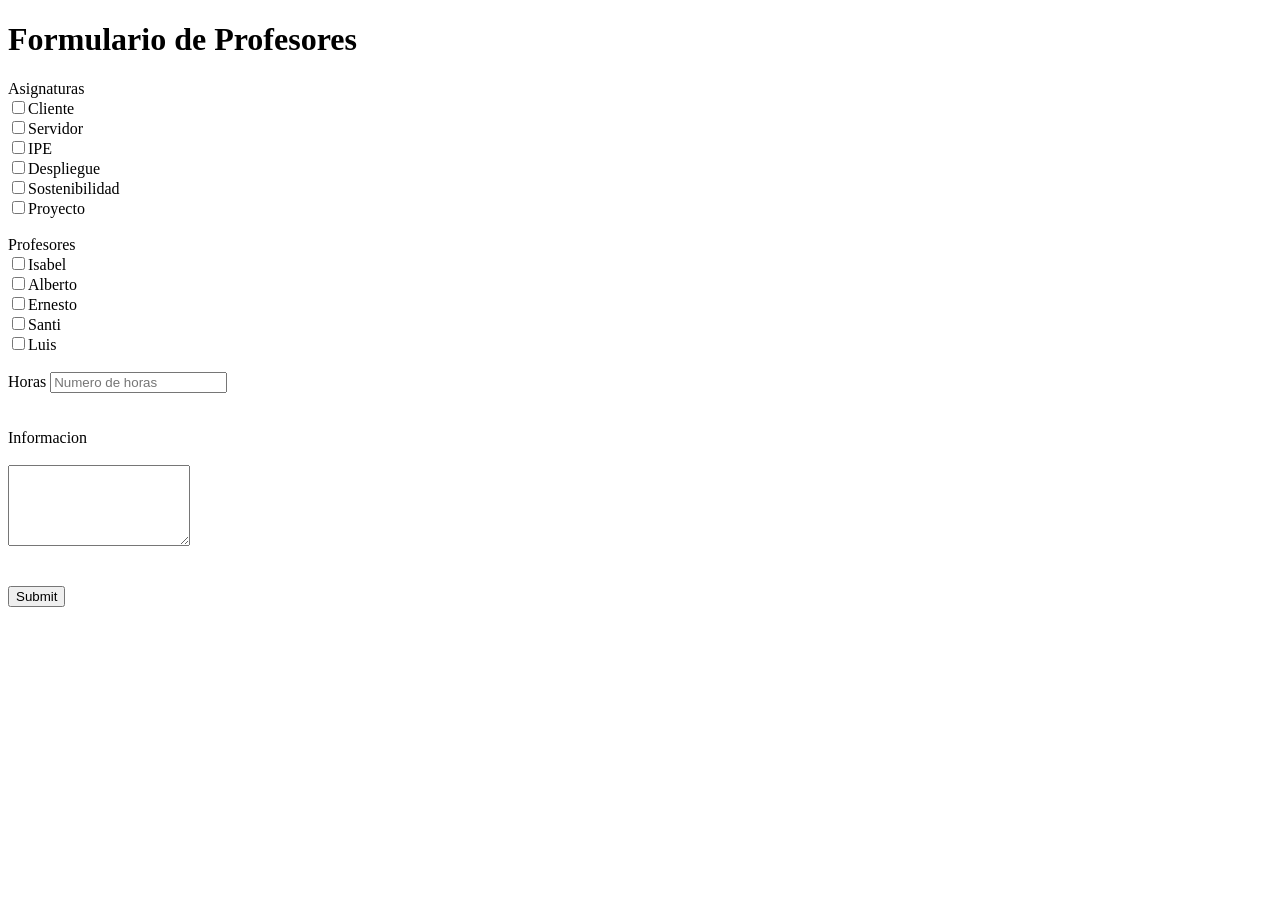
==== index2.html @ b4c8d16f "Add files via upload" ====
<!DOCTYPE html>
<html lang="en">
<head>
    <meta charset="UTF-8">
    <meta name="viewport" content="width=device-width, initial-scale=1.0">
    <title>Document</title>
    <link rel="stylesheet" href="formularioP.css">
    <meta name="viewport" content="width=device-width, initial-scale=1.0">   
</head>
<body>
    <h1>Formulario de Profesores</h1>
    <form method="get">
        <label>Asignaturas</label>
        </br>
        <input  class="inputa"  type="checkbox" value="Cliente" name="Asignatura[]">Cliente
        </br>
        <input type="checkbox" value="Servidor" name="Asignatura[]">Servidor
        </br>
        <input type="checkbox" value="IPE" name="Asignatura[]">IPE
        </br>
        <input type="checkbox" value="Despliegue" name="Asignatura[]">Despliegue
        </br>
        <input type="checkbox" value="Sostenibilidad" name="Asignatura[]">Sostenibilidad
        </br>
        <input type="checkbox" value="Proyecto" name="Asignatura[]">Proyecto

        </br>
        </br>
        <label>Profesores</label>
    
        </br>
        <input type="checkbox" value="Isabel" name="Profesores[]">Isabel
        </br>
        <input type="checkbox" value="Alberto" name="Profesores[]">Alberto
        </br>
        <input type="checkbox" value="Ernesto" name="Profesores[]">Ernesto
        </br>
        <input type="checkbox" value="Santi" name="Profesores[]">Santi
        </br>
        <input type="checkbox" value="Luis" name="Profesores[]">Luis
        

        </br>
        </br>
        <label for="">Horas</label>
        <input type="text" name="horas" placeholder="Numero de horas">

        </br>
        </br>
        </br>
        <Label>Informacion</Label>
        </br>
        </br>
        <textarea rows="5" name="info"></textarea>


        </br>
        </br>
        </br>
        <input type="submit">


    </form>
</body>
</html>
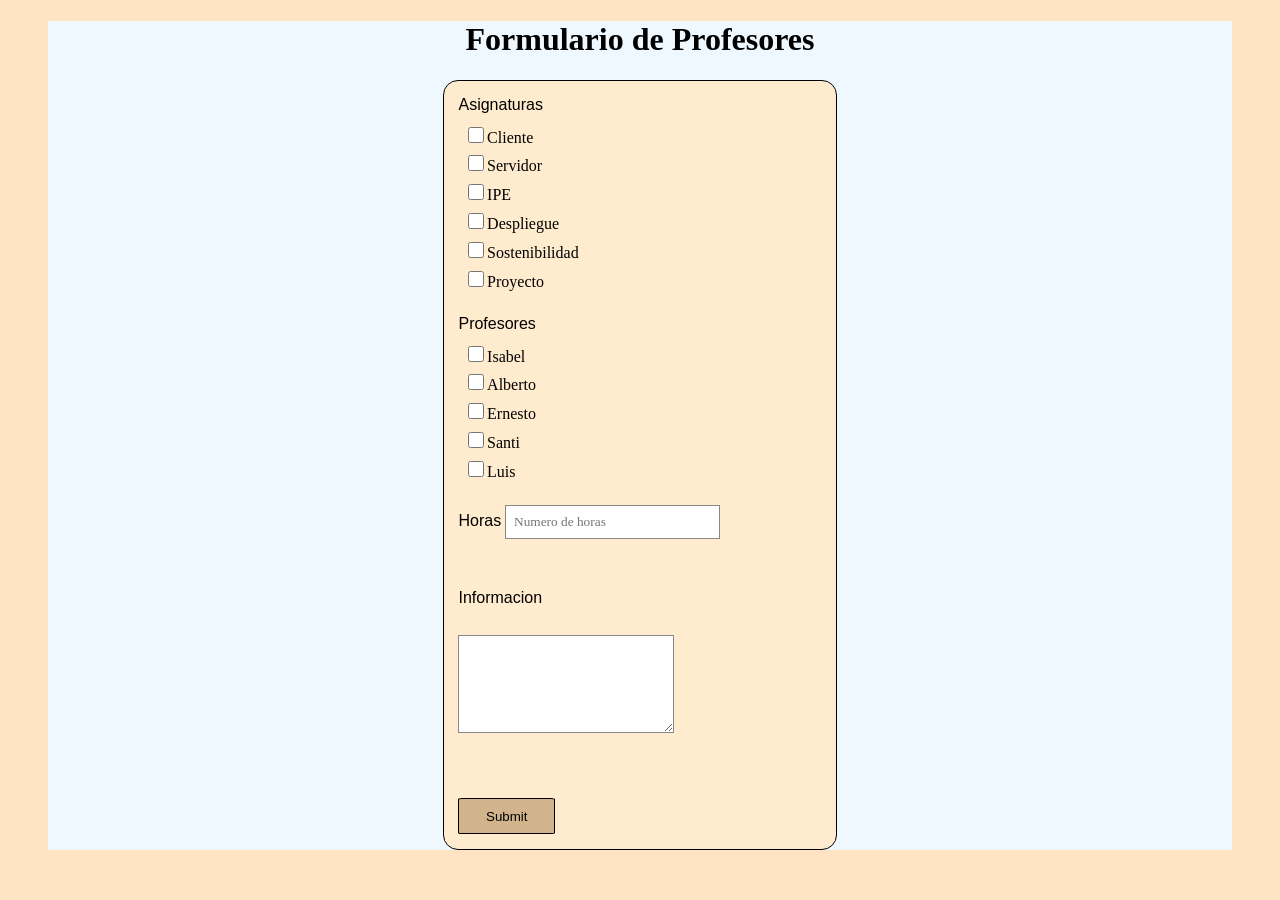
==== commit 4050b14d: "Update index2.html" ====
--- a/index2.html
+++ b/index2.html
@@ -4,7 +4,7 @@
     <meta charset="UTF-8">
     <meta name="viewport" content="width=device-width, initial-scale=1.0">
     <title>Document</title>
-    <link rel="stylesheet" href="formularioP.css">
+    <link rel="stylesheet" href="formularioPo.css">
     <meta name="viewport" content="width=device-width, initial-scale=1.0">   
 </head>
 <body>
@@ -62,4 +62,4 @@
 
     </form>
 </body>
-</html>+</html>
--- a/formularioPo.css
+++ b/formularioPo.css
@@ -0,0 +1,76 @@
+/**
+{
+    margin: 0;
+    padding: 0;
+    box-sizing: border-box;
+}*/
+
+
+
+html {
+    background-color: bisque;
+    width: 1200px;   /* base=100% para el form */
+    margin:auto;
+
+}
+
+body
+{
+    background-color: aliceblue;
+}
+
+
+h1 {
+    text-align: center;
+}
+
+form {
+    background-color: blanchedalmond;
+    /* Base: 1200px = 100% */
+    width: 30.66666666666667%;        /* 368×100/1200 */ /*368 es el ancho del formulario y 1200 le del html*/
+    margin: 1.666666666666667% auto;   /* 20×100/1200 */
+    padding: 1.25%;           /* 15×100/1200 */
+    border-radius: 15px;     /* 15×100/400 (ancho total del form) */
+    border: 1px solid black;
+}
+
+label {
+    font-family: 'Gill Sans', 'Gill Sans MT', Calibri, 'Trebuchet MS', sans-serif;
+    color: black;
+    display: inline-block;
+    /* Base: 368px = 100% (contenido del form) */
+    margin-bottom: 2.717391304347826%; /* 10×100/368 */
+
+    /*Los labels usas el comportamiento del inline blok ya que no tienen withd, osea el ancho resultante del texto del label*/
+}
+
+input[type="text"],
+textarea {
+    width: 54.34782608695652%;        /* 200×100/368 */ /*200px es el ancho del withd de el textarea y el contenedor padre es el witdh de 368px del form*/
+    padding: 2.173913043478261%;       /* 8×100/368 */
+    border: 1px solid #888;
+    margin-bottom: 4.076086956521739%; /* 15×100/368 */
+    font-family: inherit;
+}
+
+textarea {
+    height: 80px; /* height en % no funciona con un padre en auto */
+}
+
+button,
+input[type="submit"] {
+    width: 26.6304347826087%;        /* 98×100/368 *//*98px es el ancho del withd de el input submit y el contenedor padre es el witdh de 368px del form*/
+    padding: 2.717391304347826%;       /* 10×100/368 */
+    margin-top: 2.717391304347826%;    /* 10×100/368 */
+    background-color: #d2b48c;
+    border: 1px solid black;
+    border-radius: 4.166666666666667%; /* 5×100/120 (ancho total del botón) */
+}
+
+input[type="checkbox"] {
+    width: 4.347826086956522%;         /* 16×100/368*//*16px es el ancho del withd de el input checkbox y el contenedor padre es el witdh de 368px del form*/
+    margin-bottom: 2.717391304347826%; /* 10×100/368 */
+    margin-left: 2.717391304347826%;   /* 10×100/368 */
+    height: 16px;
+    display: inline-block;
+}
